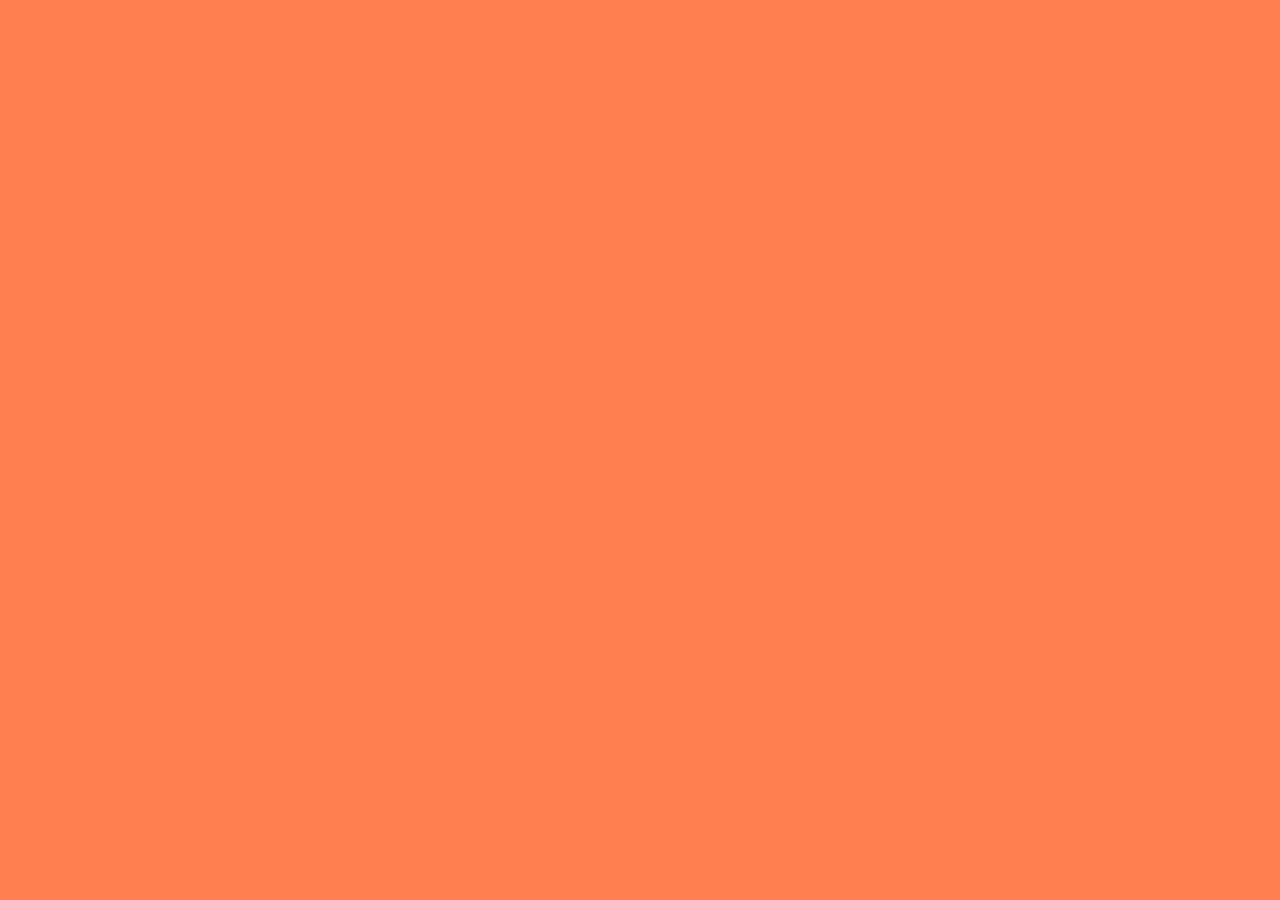
==== index.html @ 6bec69ce "test1" ====
<!DOCTYPE html>
<html lang="en">
<head>
    <meta charset="UTF-8">
    <meta http-equiv="X-UA-Compatible" content="IE=edge">
    <meta name="viewport" content="width=device-width, initial-scale=1.0">
    <link rel="stylesheet" href="css/reset.css">
    <link rel="stylesheet" href="css/style.css">  
    <script src="js/jquery-3.6.0.min.js"></script>
    <script src="js/myJquery.js"></script>
    <title>賽夏祈天祭</title>
</head>
<body>
    <div class="mainBox"></div>
</body>
</html>
---- css/style.css ----
.mainBox {
    background: rgb(23, 243, 243);
}

body {

    width: 100%;
    height: 100%;
    background-color: coral;
}
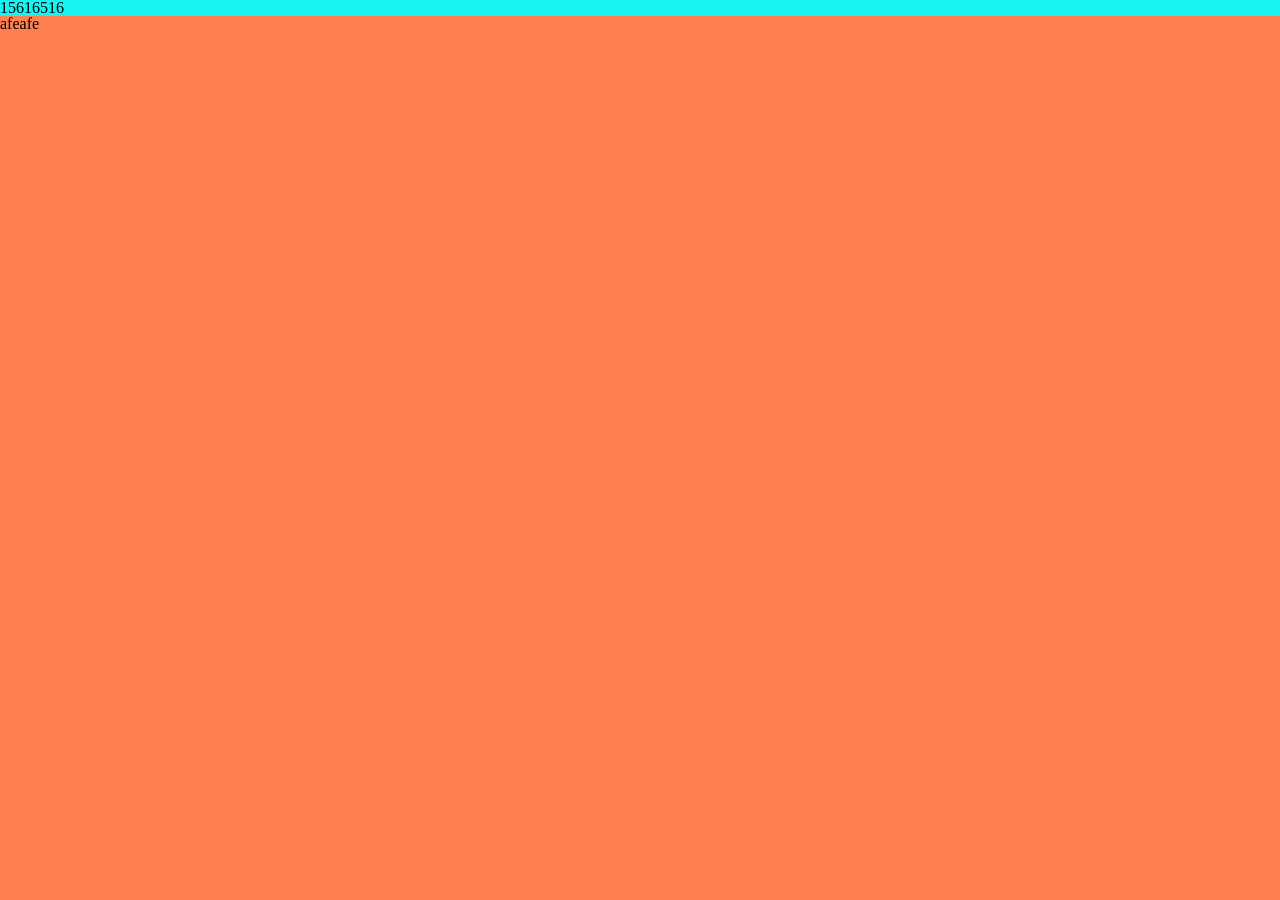
==== commit 90af37c5: "test2" ====
--- a/index.html
+++ b/index.html
@@ -11,6 +11,7 @@
     <title>賽夏祈天祭</title>
 </head>
 <body>
-    <div class="mainBox"></div>
+    <div class="mainBox">15616516</div>
+    <div class="content">afeafe</div>
 </body>
 </html>
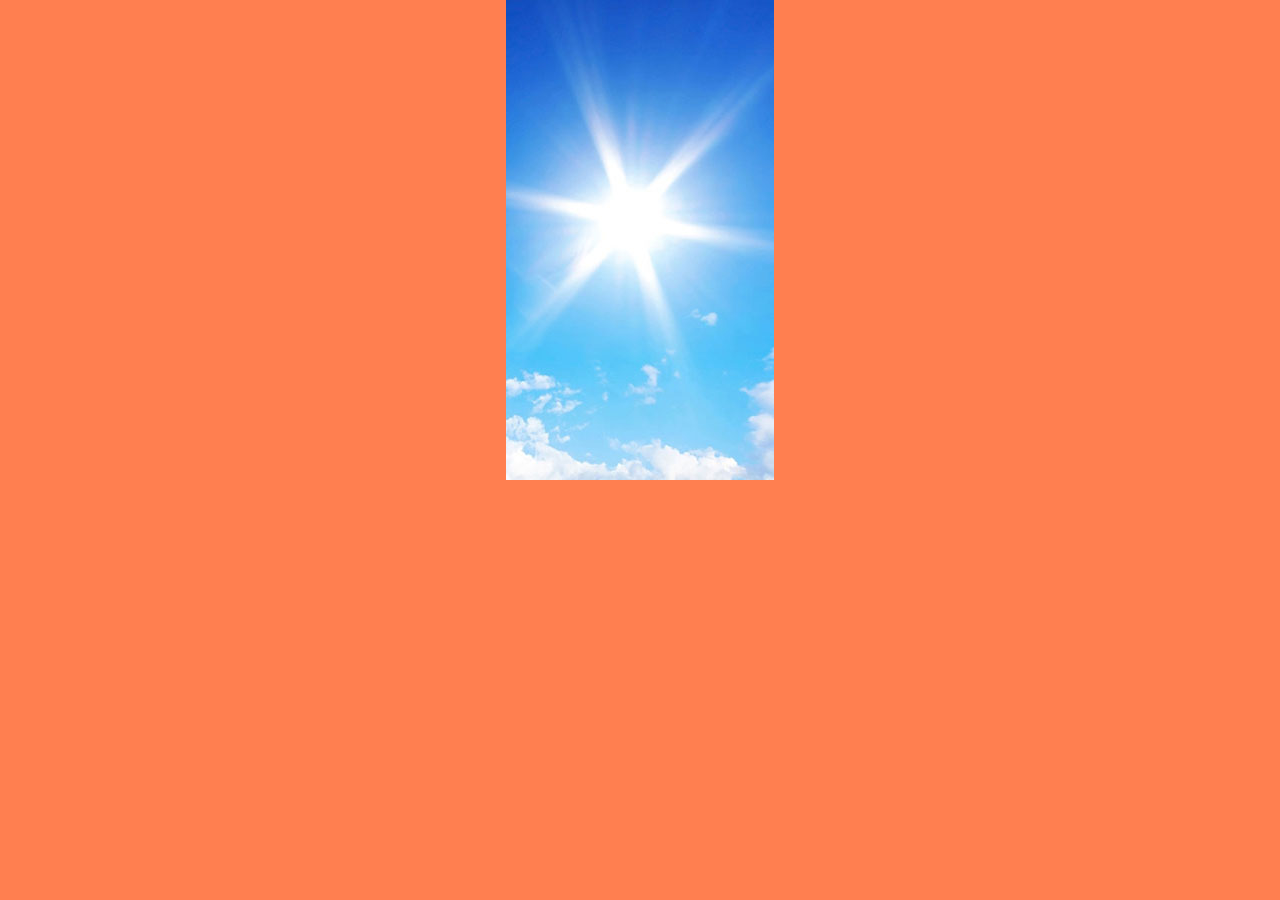
==== commit 89b1c37b: "welldone0308" ====
--- a/index.html
+++ b/index.html
@@ -1,17 +1,24 @@
 <!DOCTYPE html>
 <html lang="en">
+
 <head>
     <meta charset="UTF-8">
     <meta http-equiv="X-UA-Compatible" content="IE=edge">
     <meta name="viewport" content="width=device-width, initial-scale=1.0">
     <link rel="stylesheet" href="css/reset.css">
-    <link rel="stylesheet" href="css/style.css">  
-    <script src="js/jquery-3.6.0.min.js"></script>
-    <script src="js/myJquery.js"></script>
+    <link rel="stylesheet" href="css/style.css">
+
     <title>賽夏祈天祭</title>
 </head>
+
 <body>
-    <div class="mainBox">15616516</div>
-    <div class="content">afeafe</div>
+    <div class="box">
+        <div class="sunBox"></div>
+        <div class="rainBox"></div>
+    </div>
+
 </body>
+<script src="js/jquery-3.6.0.min.js"></script>
+<script src="js/myJquery.js"></script>
+
 </html>
--- a/css/style.css
+++ b/css/style.css
@@ -1,9 +1,27 @@
-.mainBox {
-    background: rgb(23, 243, 243);
+.rainBox {
+    background-image: url(../images/rain.gif);
+    width: 268px;
+    height: 480px;
+    position: absolute;
+    z-index: 1;
+}
+
+.sunBox {
+    background-image: url(../images/sun.jpg);
+    width: 268px;
+    height: 480px;
+    position: absolute;
+    z-index: 2;
+}
+
+.box {
+    background-color: aqua;
+    width: 268px;
+    height: 480px;
+    margin: auto;
 }
 
 body {
-
     width: 100%;
     height: 100%;
     background-color: coral;
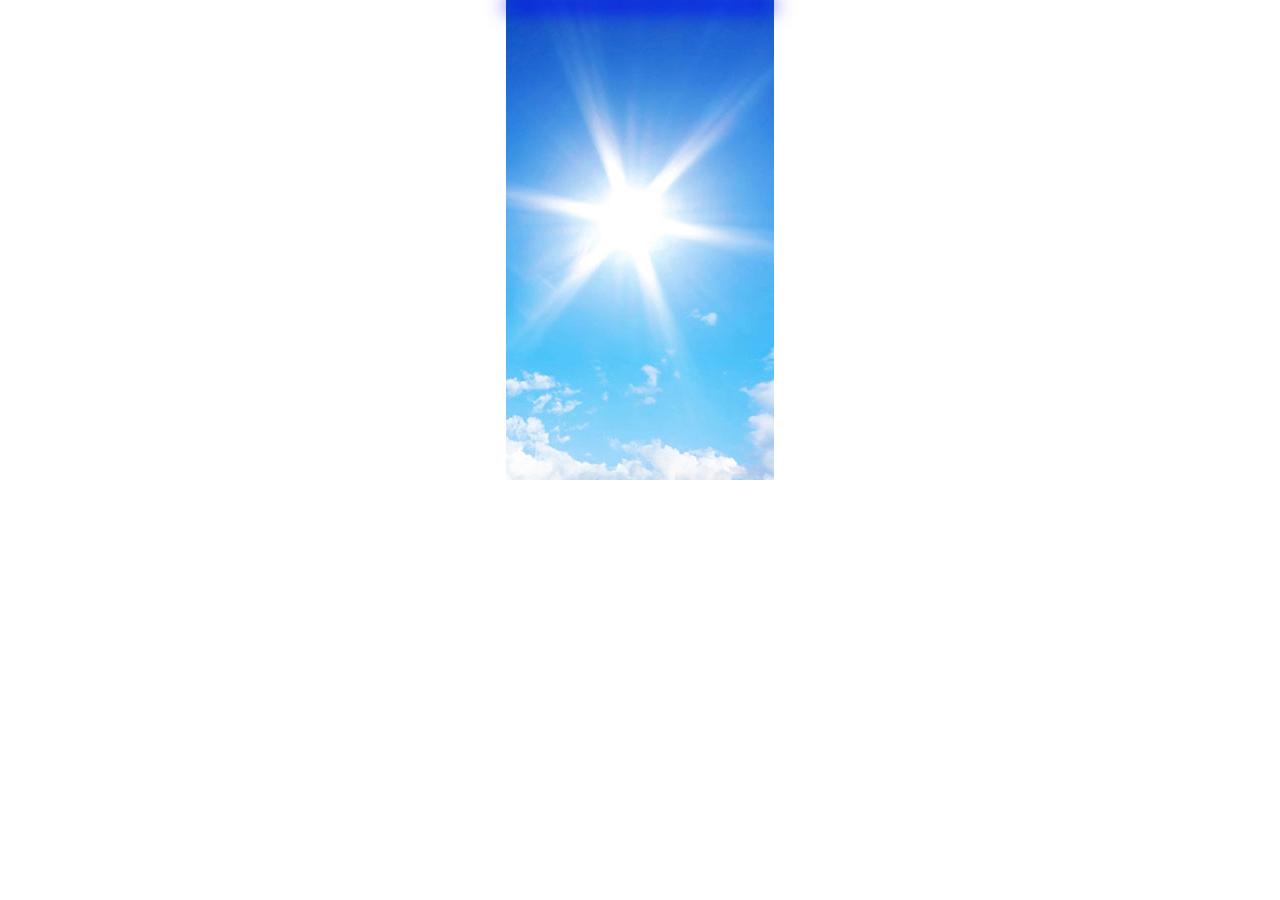
==== commit f4a41130: "home0308" ====
--- a/index.html
+++ b/index.html
@@ -15,8 +15,8 @@
     <div class="box">
         <div class="sunBox"></div>
         <div class="rainBox"></div>
+        <div class="bar"></div>
     </div>
-
 </body>
 <script src="js/jquery-3.6.0.min.js"></script>
 <script src="js/myJquery.js"></script>
--- a/css/style.css
+++ b/css/style.css
@@ -14,6 +14,16 @@
     z-index: 2;
 }
 
+.bar {
+    width: 268px;
+    height: 10px;
+    position: absolute;
+    z-index: 3;
+    background-color: blue;
+    filter: blur(10px);
+    top: 0px;
+}
+
 .box {
     background-color: aqua;
     width: 268px;
@@ -21,8 +31,4 @@
     margin: auto;
 }
 
-body {
-    width: 100%;
-    height: 100%;
-    background-color: coral;
-}+body {}
